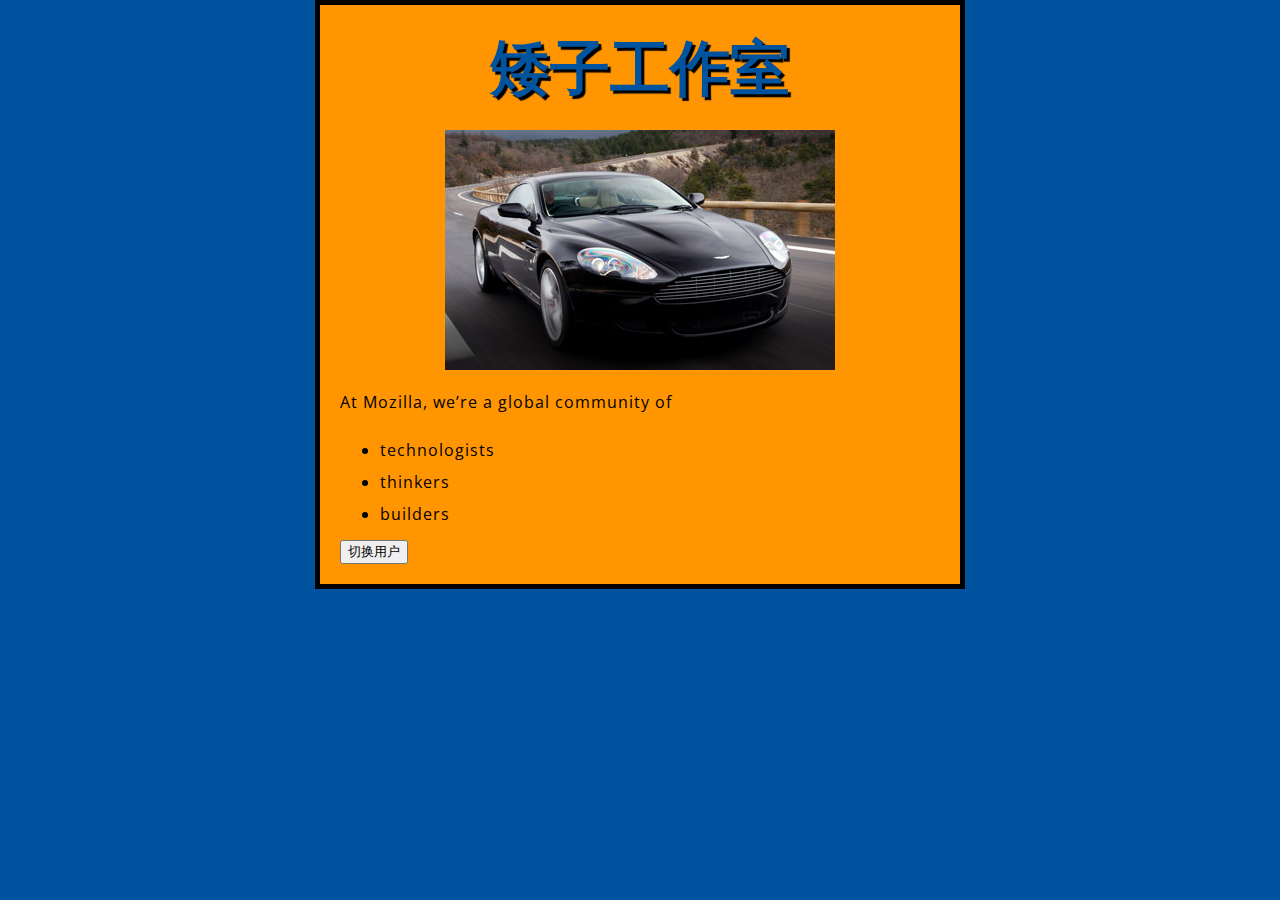
==== index.html @ 30042047 "Add files via upload" ====
<!DOCTYPE html>
<html>
<head>
    <meta charset="utf-8">
    <title>My test page</title>
    <link rel="stylesheet" href="styles/style.css">
    <link href="https://fonts.font.im/css?family=Open+Sans" rel="stylesheet" type="text/css">

</head>
<body>
<div id="d1" style="font-size: 30px;color: #00539F"></div>
<h1>矮子工作室</h1>
<img src="images/carimg.png" alt="The Firefox logo: a flaming fox surrounding the Earth.">

<p>At Mozilla, we’re a global community of</p>

<ul> <!-- changed to list in the tutorial -->
    <li>technologists</li>
    <li>thinkers</li>
    <li>builders</li>
</ul>

<button>切换用户</button>
<script src="scripts/main.js" defer></script>




<script>
    setInterval(f1,1000);
    let d1 = document.getElementById("d1");
    function f1() {
        var date = new Date();
        d1["innerText"] =date.toLocaleDateString()+"  "+date.toLocaleTimeString();
    }


</script>
</body>
</html>
---- styles/style.css ----
html{
    /* px 表示“像素（pixels）”: 基础字号为 10 像素 */
    font-size: 10px;
    /* Google fonts 输出的 CSS */
    font-family: 'Open Sans', sans-serif;
    background-color: #00539F;
}
/*接下来为文档体内的元素（<h1> (en-US)、<li> 和 <p>）设置字号。
将标题居中显示，并为正文设置行高和字间距，从而提高页面的可读性。*/
h1{
    margin: 0;
    padding:20px 0;
    font-size: 60px;
    text-align: center;
    color: #00539F;
    text-shadow: 3px 3px 1px black;
}
p,li{
    font-size: 16px;
    /* line-height(行高) 后面可以跟不同的参数，如果是数字，就是当前字体大小乘上数字 */
    line-height: 2;
    letter-spacing: 1px;
}
body {
    width: 600px;
    margin: 0 auto;
    background-color: #FF9500;
    padding: 0 20px 20px 20px;
    border: 5px solid black;
}
img{
    margin: 0 auto;
    display: block;
}
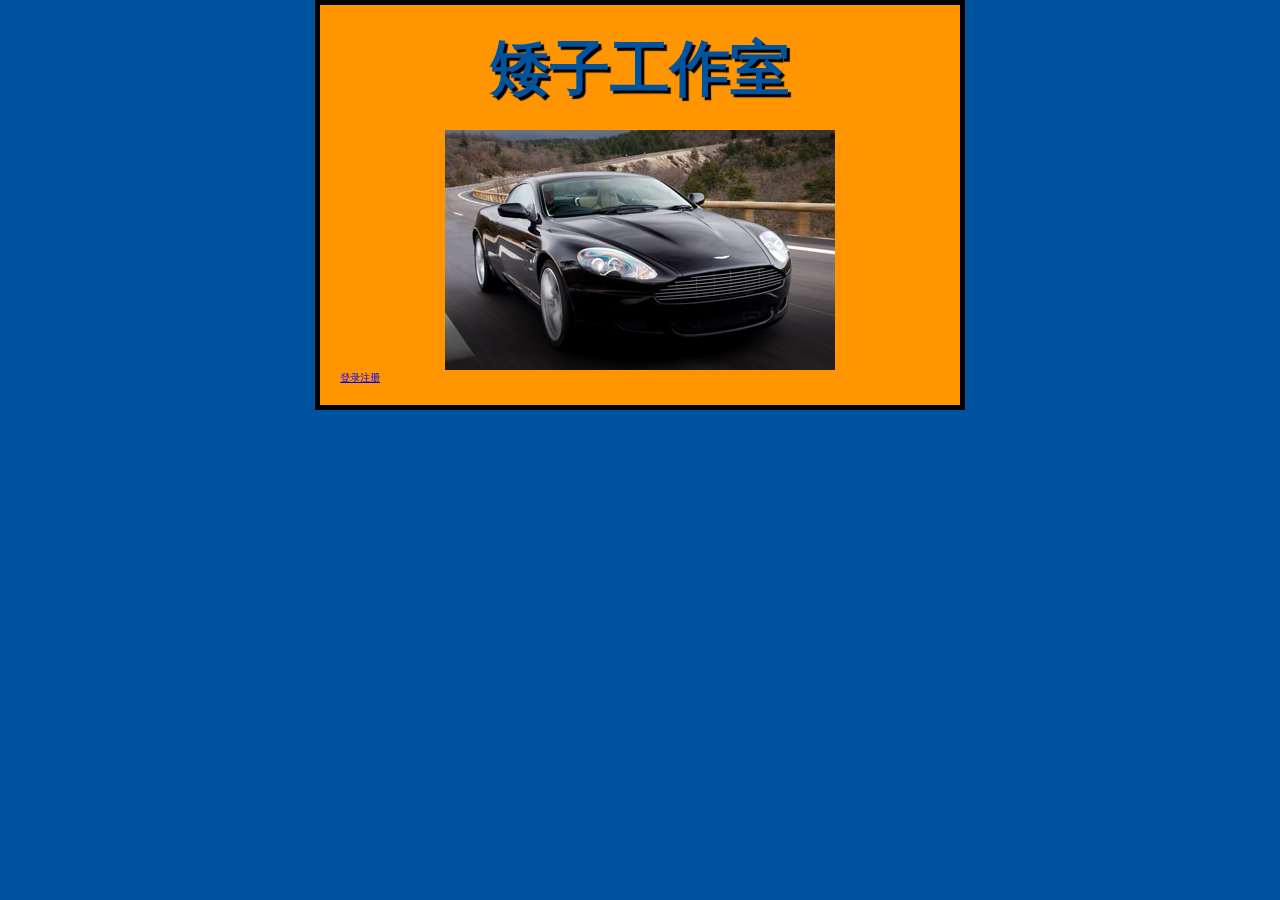
==== commit 992ccea6: "Update index.html" ====
--- a/index.html
+++ b/index.html
@@ -12,29 +12,8 @@
 <h1>矮子工作室</h1>
 <img src="images/carimg.png" alt="The Firefox logo: a flaming fox surrounding the Earth.">
 
-<p>At Mozilla, we’re a global community of</p>
-
-<ul> <!-- changed to list in the tutorial -->
-    <li>technologists</li>
-    <li>thinkers</li>
-    <li>builders</li>
-</ul>
-
-<button>切换用户</button>
-<script src="scripts/main.js" defer></script>
-
-
-
-
-<script>
-    setInterval(f1,1000);
-    let d1 = document.getElementById("d1");
-    function f1() {
-        var date = new Date();
-        d1["innerText"] =date.toLocaleDateString()+"  "+date.toLocaleTimeString();
-    }
-
+<a href="loginRegist.html">登录注册</a>
 
 </script>
 </body>
-</html>+</html>
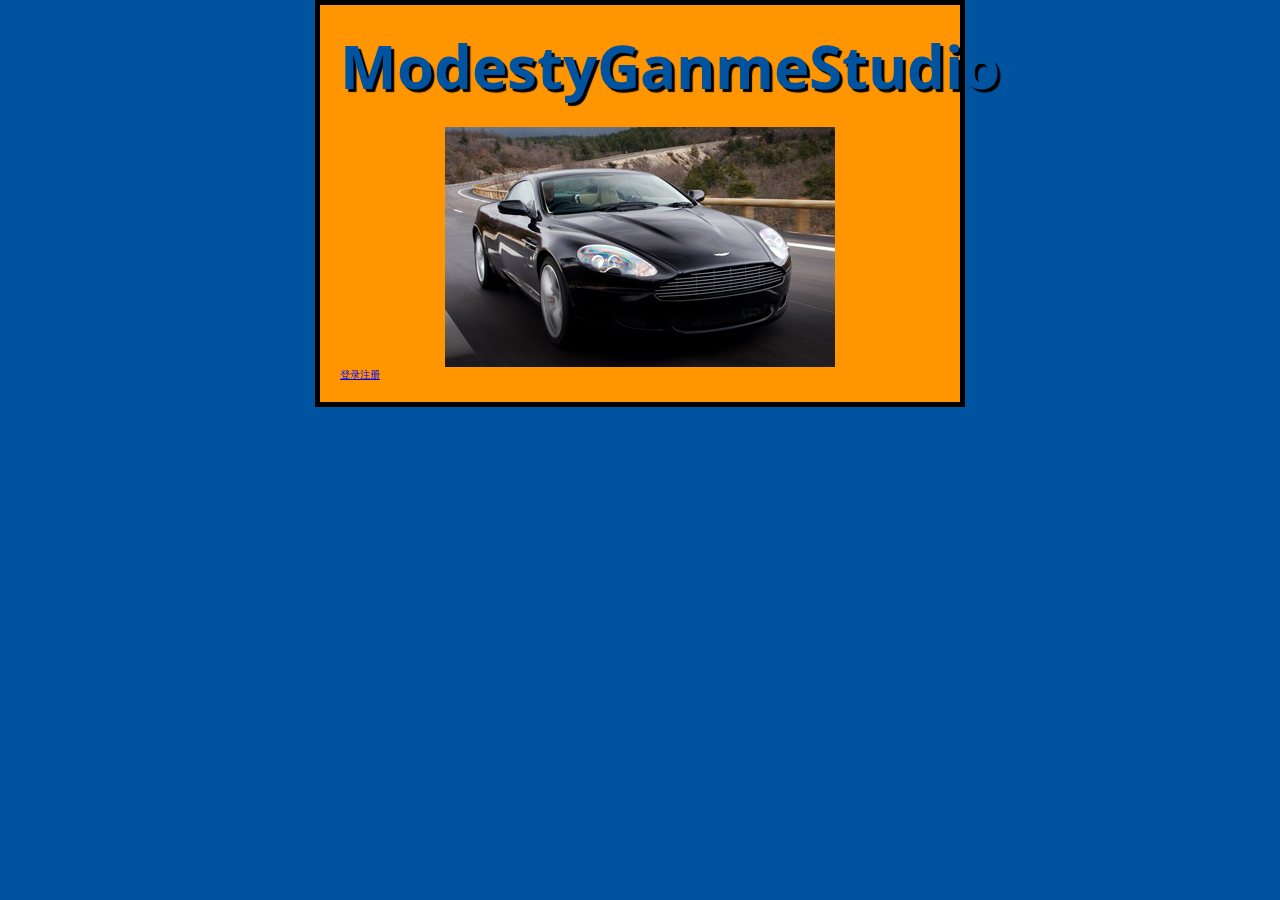
==== commit 7bf01b96: "Update index.html" ====
--- a/index.html
+++ b/index.html
@@ -9,7 +9,7 @@
 </head>
 <body>
 <div id="d1" style="font-size: 30px;color: #00539F"></div>
-<h1>矮子工作室</h1>
+<h1>ModestyGanmeStudio</h1>
 <img src="images/carimg.png" alt="The Firefox logo: a flaming fox surrounding the Earth.">
 
 <a href="loginRegist.html">登录注册</a>
